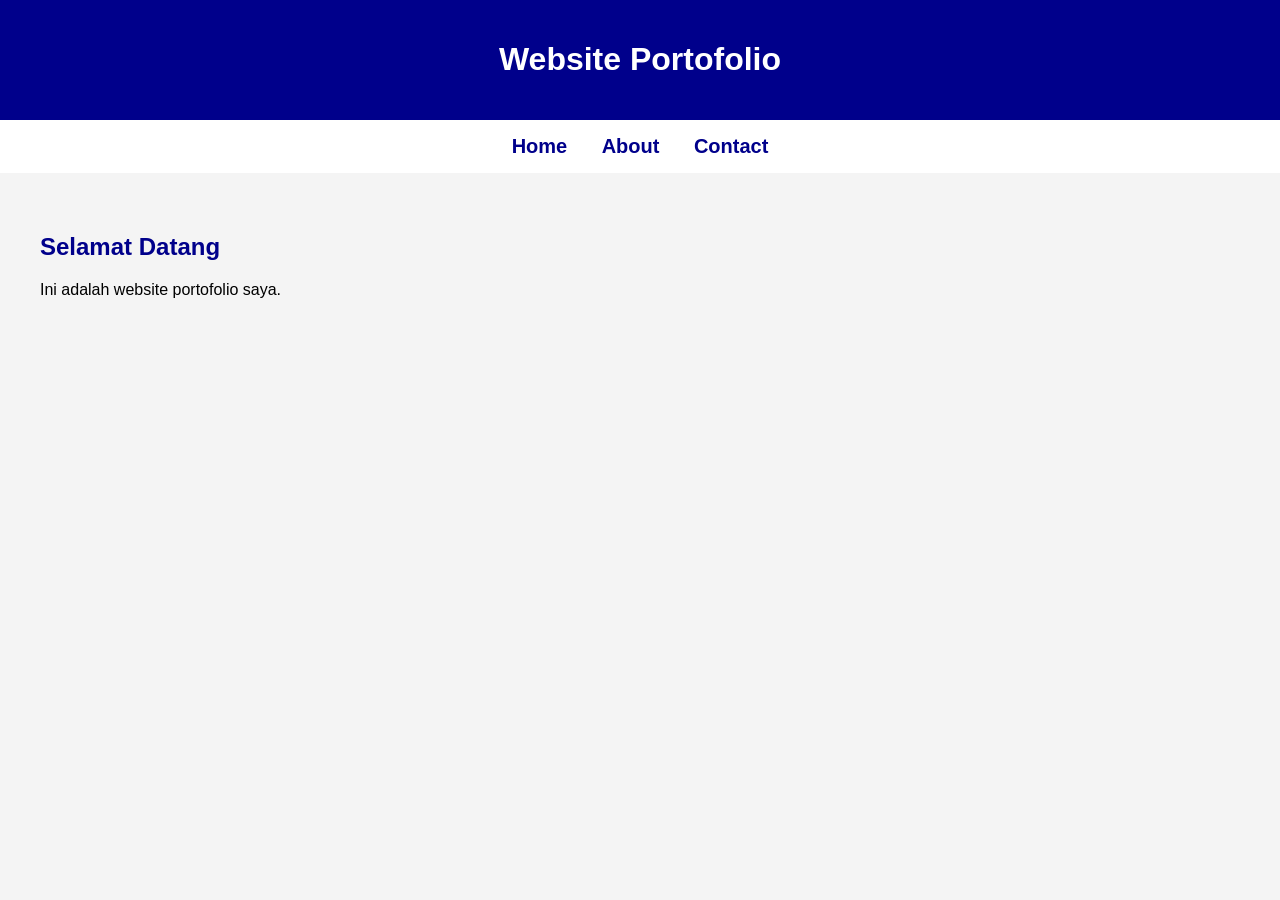
==== index.html @ 366aebec "website pertama" ====
<!DOCTYPE html>
<html>
<head>
    <title>Home</title>
    <link rel="stylesheet" href="style.css">
</head>
<body>

    <header>
        <h1>Website Portofolio</h1>
    </header>

    <nav>
        <a href="index.html">Home</a>
        <a href="about.html">About</a>
        <a href="contact.html">Contact</a>
    </nav>

    <div class="container">
        <h2>Selamat Datang</h2>
        <p>Ini adalah website portofolio saya.</p>
    </div>

</body>
</html>
---- style.css ----
body {
    font-family: Arial, sans-serif;
    margin: 0;
    padding: 0;
    background-color: #f4f4f4;
}

header {
    background-color: darkblue;
    color: white;
    padding: 20px;
    text-align: center;
}

nav {
    background-color: white;
    padding: 15px;
    text-align: center;
}

nav a {
    text-decoration: none;
    color: darkblue;
    margin: 15px;
    font-size: 20px;
    font-weight: bold;
}

nav a:hover {
    color: orange;
}

.container {
    padding: 40px;
}

h2 {
    color: darkblue;
}
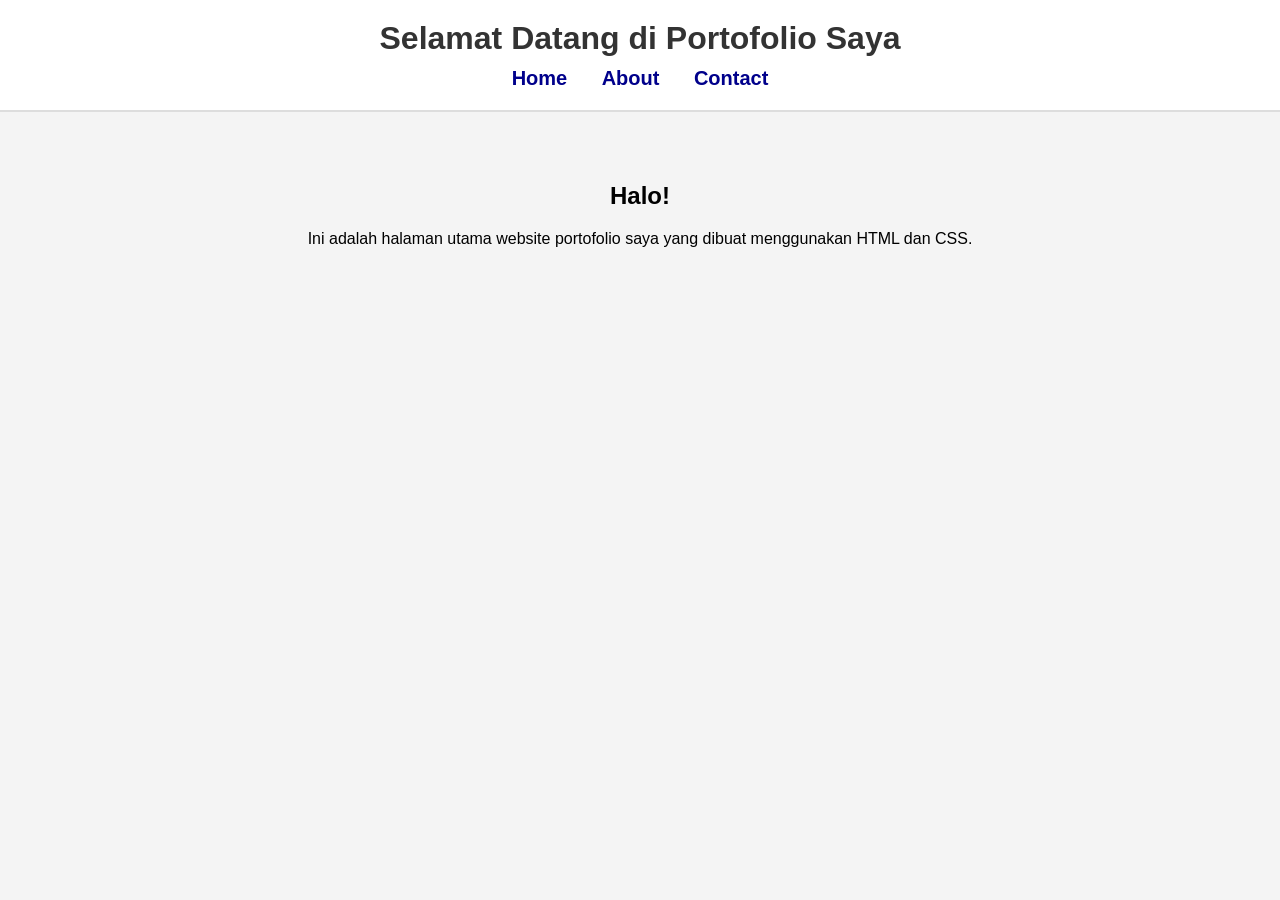
==== commit 50e5fdac: "update codingan lengkap" ====
--- a/index.html
+++ b/index.html
@@ -1,25 +1,26 @@
 <!DOCTYPE html>
-<html>
+<html lang="id">
 <head>
-    <title>Home</title>
+    <meta charset="UTF-8">
+    <meta name="viewport" content="width=device-width, initial-scale=1.0">
+    <title>Portofolio Saya</title>
     <link rel="stylesheet" href="style.css">
 </head>
 <body>
-
     <header>
-        <h1>Website Portofolio</h1>
+        <h1>Selamat Datang di Portofolio Saya</h1>
+        <nav>
+            <a href="index.html">Home</a>
+            <a href="about.html">About</a>
+            <a href="contact.html">Contact</a>
+        </nav>
     </header>
 
-    <nav>
-        <a href="index.html">Home</a>
-        <a href="about.html">About</a>
-        <a href="contact.html">Contact</a>
-    </nav>
-
-    <div class="container">
-        <h2>Selamat Datang</h2>
-        <p>Ini adalah website portofolio saya.</p>
-    </div>
-
+    <main>
+        <section>
+            <h2>Halo!</h2>
+            <p>Ini adalah halaman utama website portofolio saya yang dibuat menggunakan HTML dan CSS.</p>
+        </section>
+    </main>
 </body>
 </html>
--- a/style.css
+++ b/style.css
@@ -1,27 +1,26 @@
+/* Reset margin dan padding */
 body {
     font-family: Arial, sans-serif;
     margin: 0;
     padding: 0;
     background-color: #f4f4f4;
+    text-align: center;
 }
 
 header {
-    background-color: darkblue;
-    color: white;
-    padding: 20px;
-    text-align: center;
+    background-color: #ffffff;
+    padding: 20px 0;
+    border-bottom: 2px solid #ddd;
 }
 
 nav {
-    background-color: white;
-    padding: 15px;
-    text-align: center;
+    margin-top: 10px;
 }
 
 nav a {
     text-decoration: none;
     color: darkblue;
-    margin: 15px;
+    margin: 0 15px;
     font-size: 20px;
     font-weight: bold;
 }
@@ -30,10 +29,11 @@
     color: orange;
 }
 
-.container {
-    padding: 40px;
+main {
+    padding: 50px;
 }
 
-h2 {
-    color: darkblue;
+h1 {
+    margin: 0;
+    color: #333;
 }
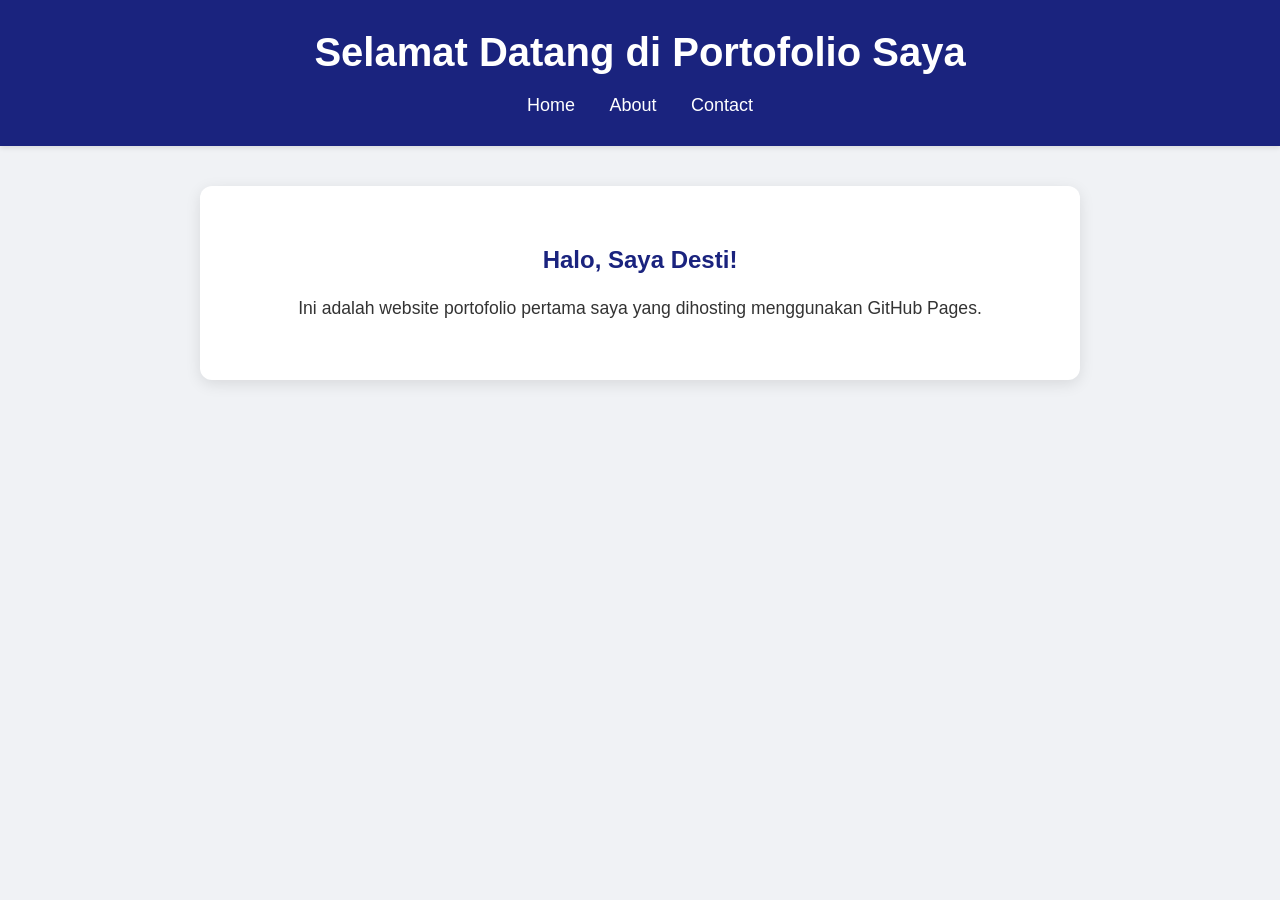
==== commit 83f3482e: "update codingan lengkap dan rapi" ====
--- a/index.html
+++ b/index.html
@@ -3,7 +3,7 @@
 <head>
     <meta charset="UTF-8">
     <meta name="viewport" content="width=device-width, initial-scale=1.0">
-    <title>Portofolio Saya</title>
+    <title>Portofolio Desti</title>
     <link rel="stylesheet" href="style.css">
 </head>
 <body>
@@ -18,8 +18,8 @@
 
     <main>
         <section>
-            <h2>Halo!</h2>
-            <p>Ini adalah halaman utama website portofolio saya yang dibuat menggunakan HTML dan CSS.</p>
+            <h2>Halo, Saya Desti!</h2>
+            <p>Ini adalah website portofolio pertama saya yang dihosting menggunakan GitHub Pages.</p>
         </section>
     </main>
 </body>
--- a/style.css
+++ b/style.css
@@ -1,39 +1,60 @@
-/* Reset margin dan padding */
 body {
-    font-family: Arial, sans-serif;
+    font-family: 'Segoe UI', Tahoma, Geneva, Verdana, sans-serif;
     margin: 0;
     padding: 0;
-    background-color: #f4f4f4;
-    text-align: center;
+    background-color: #f0f2f5;
+    color: #333;
 }
 
 header {
-    background-color: #ffffff;
-    padding: 20px 0;
-    border-bottom: 2px solid #ddd;
+    background-color: #1a237e; /* Biru Tua */
+    color: white;
+    padding: 30px 0;
+    text-align: center;
+    box-shadow: 0 2px 5px rgba(0,0,0,0.1);
 }
 
 nav {
-    margin-top: 10px;
+    margin-top: 20px;
 }
 
 nav a {
     text-decoration: none;
-    color: darkblue;
+    color: #ffffff;
     margin: 0 15px;
-    font-size: 20px;
-    font-weight: bold;
+    font-size: 18px;
+    font-weight: 500;
+    transition: 0.3s;
 }
 
 nav a:hover {
-    color: orange;
+    color: #ffeb3b; /* Kuning saat disentuh */
 }
 
 main {
-    padding: 50px;
+    padding: 40px 20px;
+}
+
+section {
+    background-color: #ffffff;
+    max-width: 800px;
+    margin: 0 auto;
+    padding: 40px;
+    border-radius: 12px;
+    box-shadow: 0 4px 15px rgba(0,0,0,0.1);
+    text-align: center;
 }
 
 h1 {
     margin: 0;
-    color: #333;
+    font-size: 2.5em;
+}
+
+h2 {
+    color: #1a237e;
+}
+
+p {
+    line-height: 1.6;
+    font-size: 1.1em;
 }
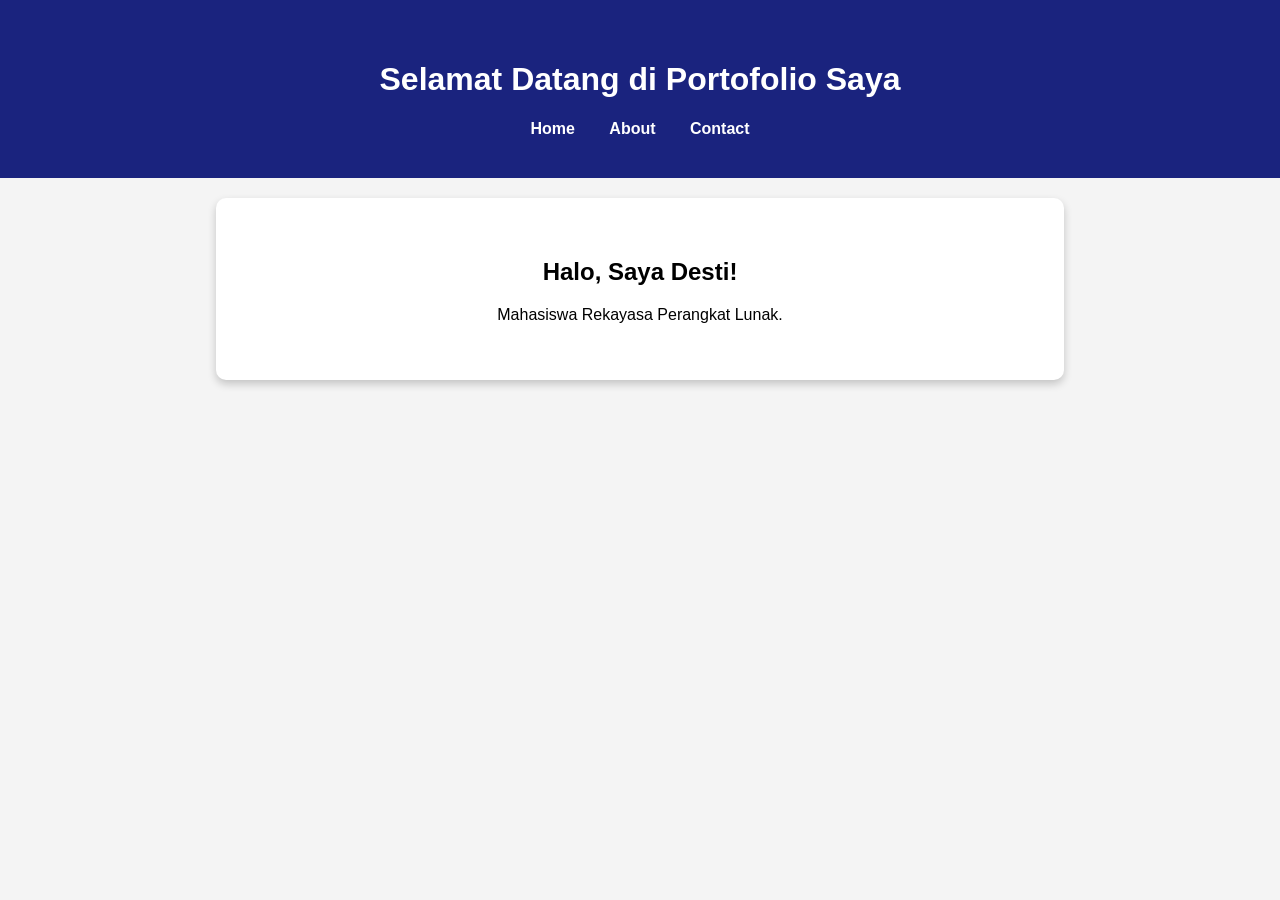
==== commit 24b71291: "final fix css link" ====
--- a/index.html
+++ b/index.html
@@ -19,7 +19,7 @@
     <main>
         <section>
             <h2>Halo, Saya Desti!</h2>
-            <p>Ini adalah website portofolio pertama saya yang dihosting menggunakan GitHub Pages.</p>
+            <p>Mahasiswa Rekayasa Perangkat Lunak.</p>
         </section>
     </main>
 </body>
--- a/style.css
+++ b/style.css
@@ -1,60 +1,30 @@
 body {
-    font-family: 'Segoe UI', Tahoma, Geneva, Verdana, sans-serif;
+    font-family: sans-serif;
     margin: 0;
     padding: 0;
-    background-color: #f0f2f5;
-    color: #333;
+    background-color: #f4f4f4; /* Warna Background Abu-abu */
 }
 
 header {
     background-color: #1a237e; /* Biru Tua */
     color: white;
-    padding: 30px 0;
+    padding: 40px 0;
     text-align: center;
-    box-shadow: 0 2px 5px rgba(0,0,0,0.1);
-}
-
-nav {
-    margin-top: 20px;
 }
 
 nav a {
+    color: white;
     text-decoration: none;
-    color: #ffffff;
     margin: 0 15px;
-    font-size: 18px;
-    font-weight: 500;
-    transition: 0.3s;
-}
-
-nav a:hover {
-    color: #ffeb3b; /* Kuning saat disentuh */
-}
-
-main {
-    padding: 40px 20px;
+    font-weight: bold;
 }
 
 section {
-    background-color: #ffffff;
-    max-width: 800px;
-    margin: 0 auto;
+    background-color: white;
     padding: 40px;
-    border-radius: 12px;
-    box-shadow: 0 4px 15px rgba(0,0,0,0.1);
+    margin: 20px auto;
+    width: 60%;
+    border-radius: 10px;
+    box-shadow: 0 4px 8px rgba(0,0,0,0.2);
     text-align: center;
-}
-
-h1 {
-    margin: 0;
-    font-size: 2.5em;
-}
-
-h2 {
-    color: #1a237e;
-}
-
-p {
-    line-height: 1.6;
-    font-size: 1.1em;
 }
